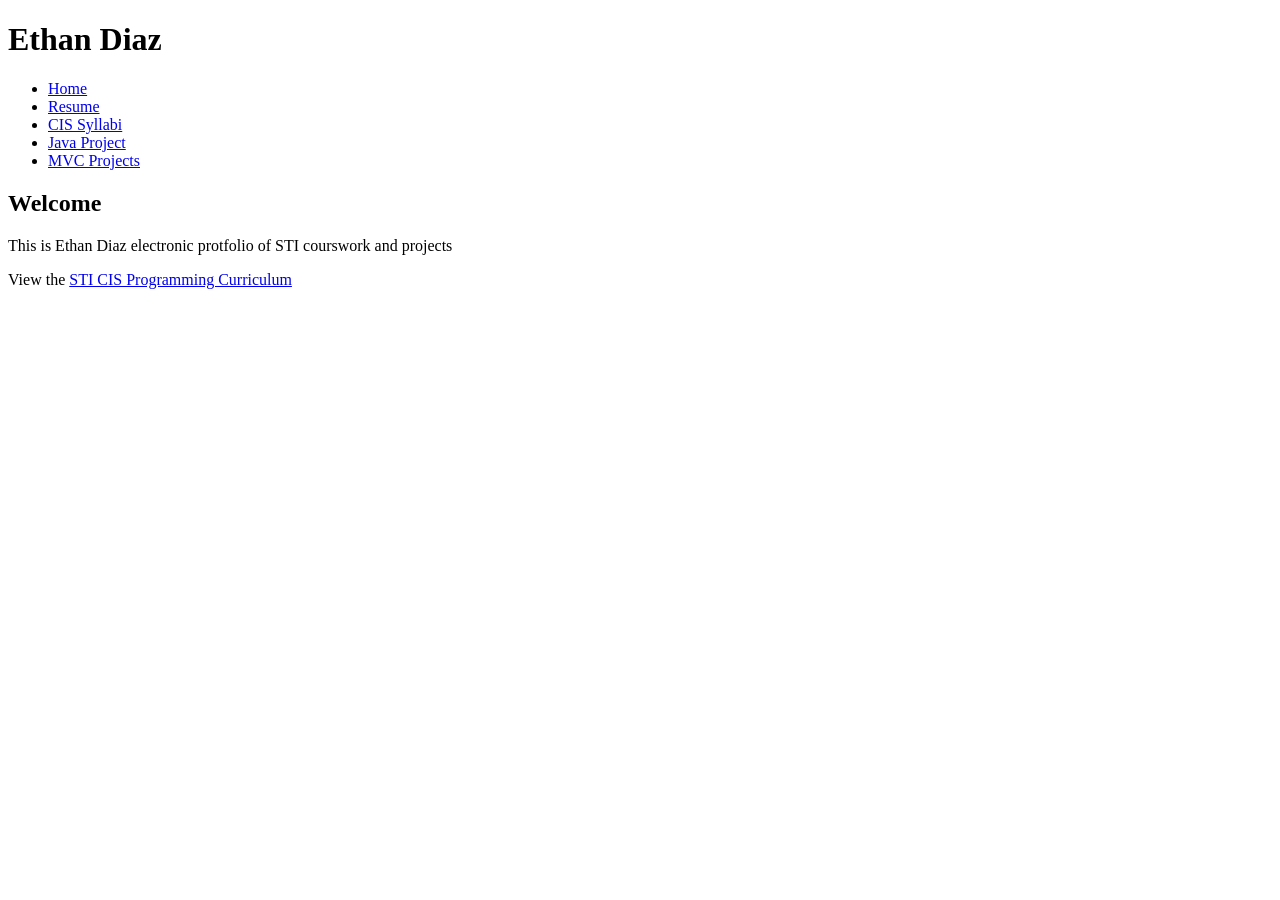
==== index.html @ 43c62db7 "first commit" ====
<!DOCTYPE html>
<html>
    <head>
        <title>
            Ethan Diaz
        </title>
        <link rel="stylesheet" href="../website/css/styles.css">
    </head>

    <body>

        <header>
            <h1>Ethan Diaz</h1> 
            <nav>
                <ul>
                    <li><a href="../index.html">Home</a></li>
                    <li><a href="../website/docs/EthanDiazResume.pdf">Resume</a></li>
                    <li><a href="../website/CIS_Syllabi.html">CIS Syllabi</a></li>
                    <li><a href="../website/projects/Java.html">Java Project</a></li>
                    <li><a href="../website/projects/CIS296.html">MVC Projects</a></li>
                </ul>
            </nav>
        </header>

        <main>
            <h2>Welcome</h2>
            <p>This is Ethan Diaz electronic protfolio of STI courswork and projects</p>

            <p>View the <a href="http://catalog.southeasttech.edu/preview_program.php?catoid=17&poid=2004&hl=%22programming%22"> 
                STI CIS Programming Curriculum</a></p>
        </main>
    </body>
</html>
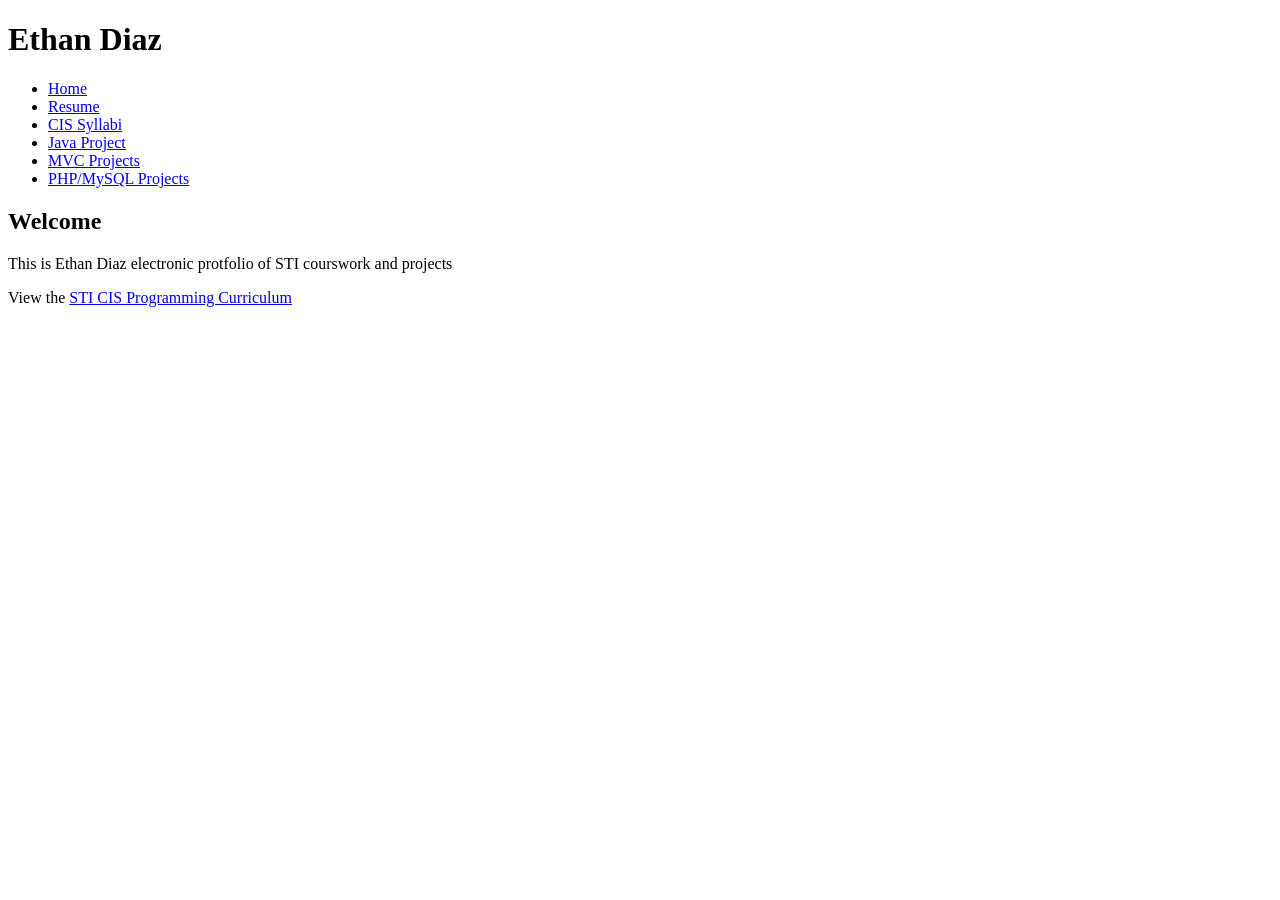
==== commit 88e66ead: "Unit 4 Ex2B V1" ====
--- a/index.html
+++ b/index.html
@@ -18,6 +18,7 @@
                     <li><a href="../website/CIS_Syllabi.html">CIS Syllabi</a></li>
                     <li><a href="../website/projects/Java.html">Java Project</a></li>
                     <li><a href="../website/projects/CIS296.html">MVC Projects</a></li>
+                    <li><a href="../website/projects/CIS241.html">PHP/MySQL Projects</a></li>
                 </ul>
             </nav>
         </header>
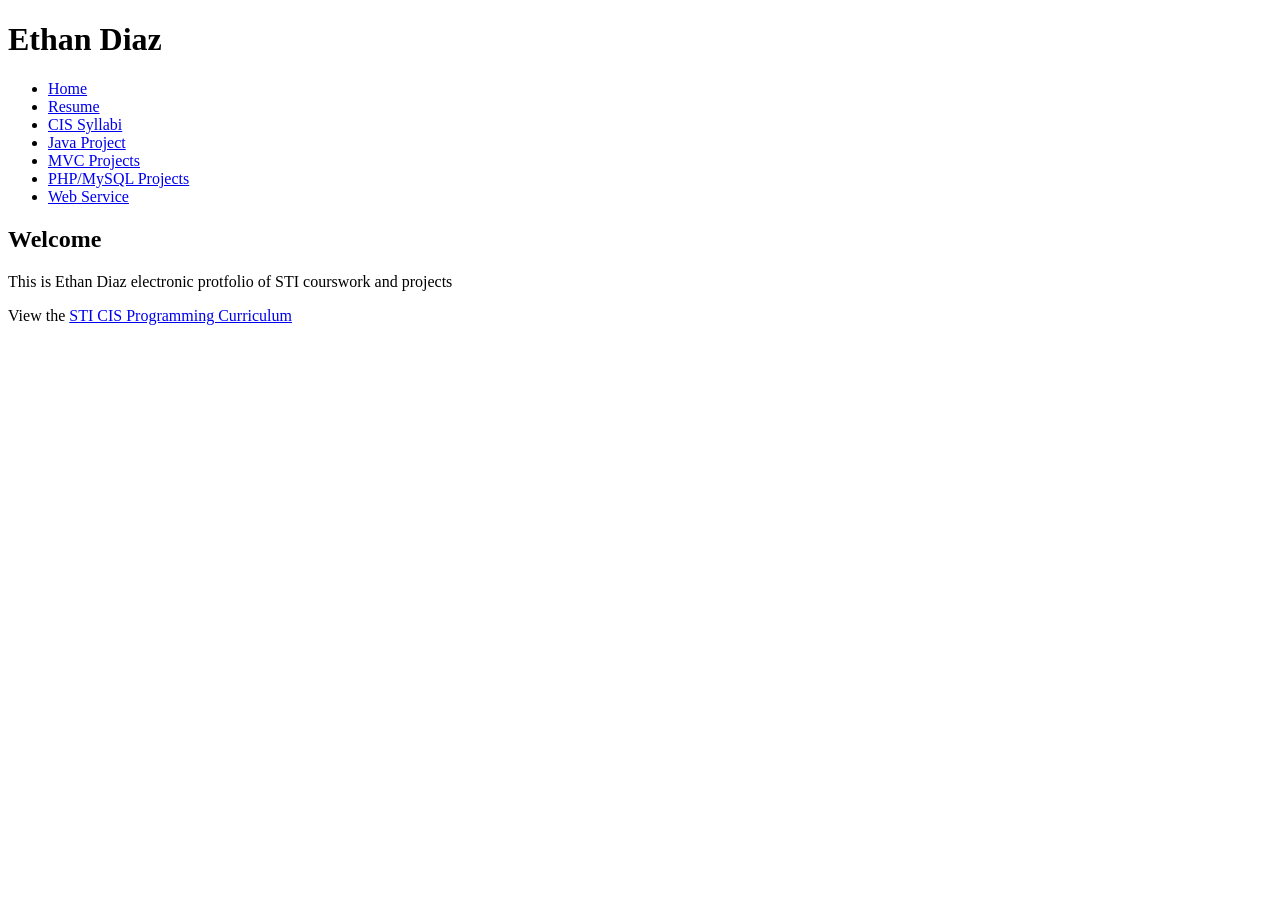
==== commit 3a49f395: "Unit 4 Ex2B V2" ====
--- a/index.html
+++ b/index.html
@@ -19,6 +19,7 @@
                     <li><a href="../website/projects/Java.html">Java Project</a></li>
                     <li><a href="../website/projects/CIS296.html">MVC Projects</a></li>
                     <li><a href="../website/projects/CIS241.html">PHP/MySQL Projects</a></li>
+                    <li><a href="../website/projects/CIS266.html">Web Service</a></li>
                 </ul>
             </nav>
         </header>
